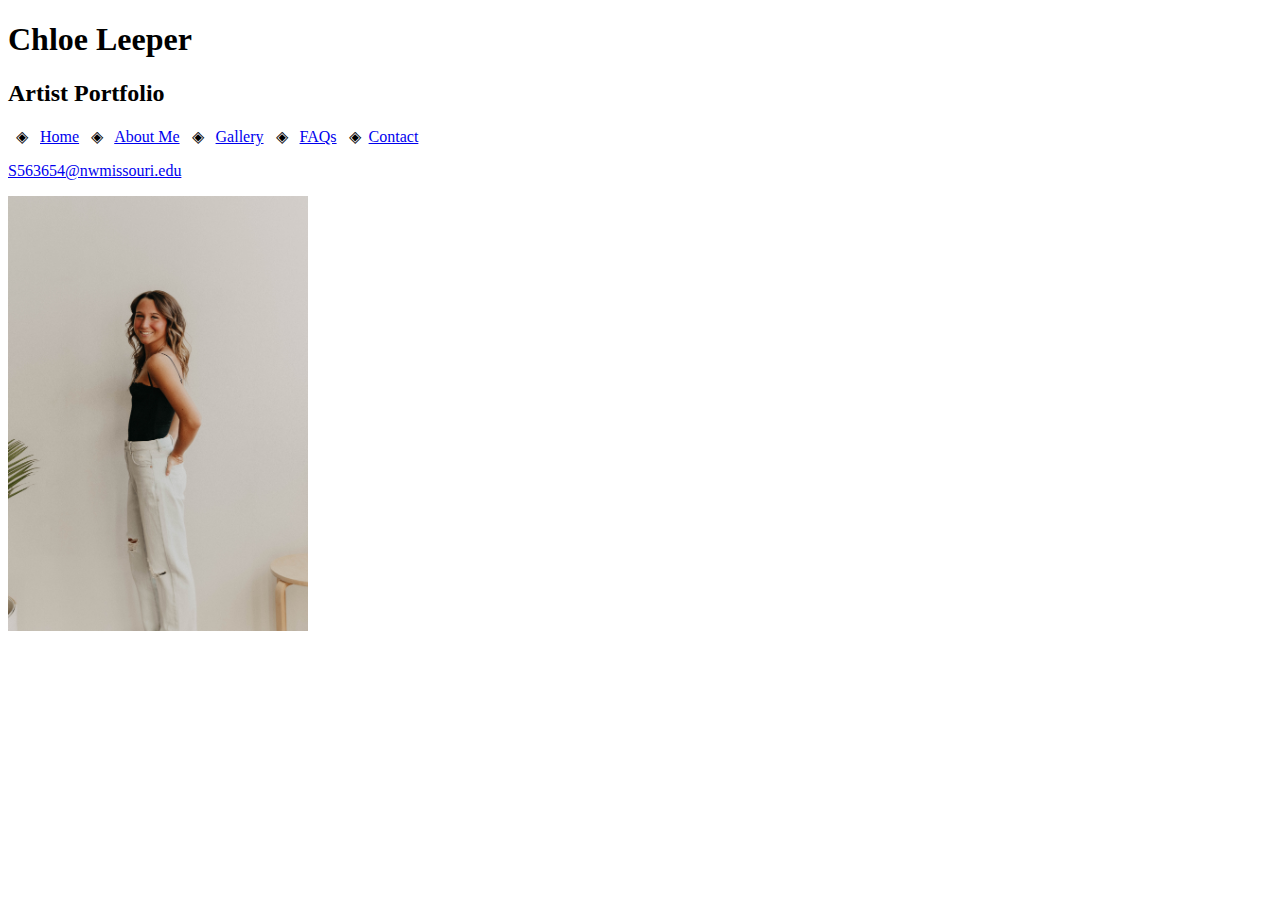
==== index.html @ f8e00d27 "portfolio-project-Chloeleeper" ====
<!DOCTYPE html>
<html lang="en">
<!--
chloe leeper
index.html
february 5, 2025
-->

<head>
  <title></title>
  <meta charset="utf-8">
<nav>

  </nav>
</head>
<body>
  <h1>Chloe Leeper</h1>
<h2>Artist Portfolio</h2>
<p>&nbsp; &#9672; &nbsp; <a href="index.html">Home</a>
	&nbsp; &#9672; &nbsp; <a href="about.html">About Me</a>
	&nbsp; &#9672; &nbsp; <a href="gallery.html">Gallery</a>
	&nbsp; &#9672; &nbsp; <a href="faqs.html">FAQs</a>
	&nbsp; &#9672; &nbsp;<a href="contact.html">Contact</a></p>
    <footer>
  <p><a href="s563654@nwmissouri.edu">S563654@nwmissouri.edu</a></p>
</footer>
</body>
  <img src="images/chloeleeper.jpg" height="435px" width="300px" alt="chloe leeper"

</html>
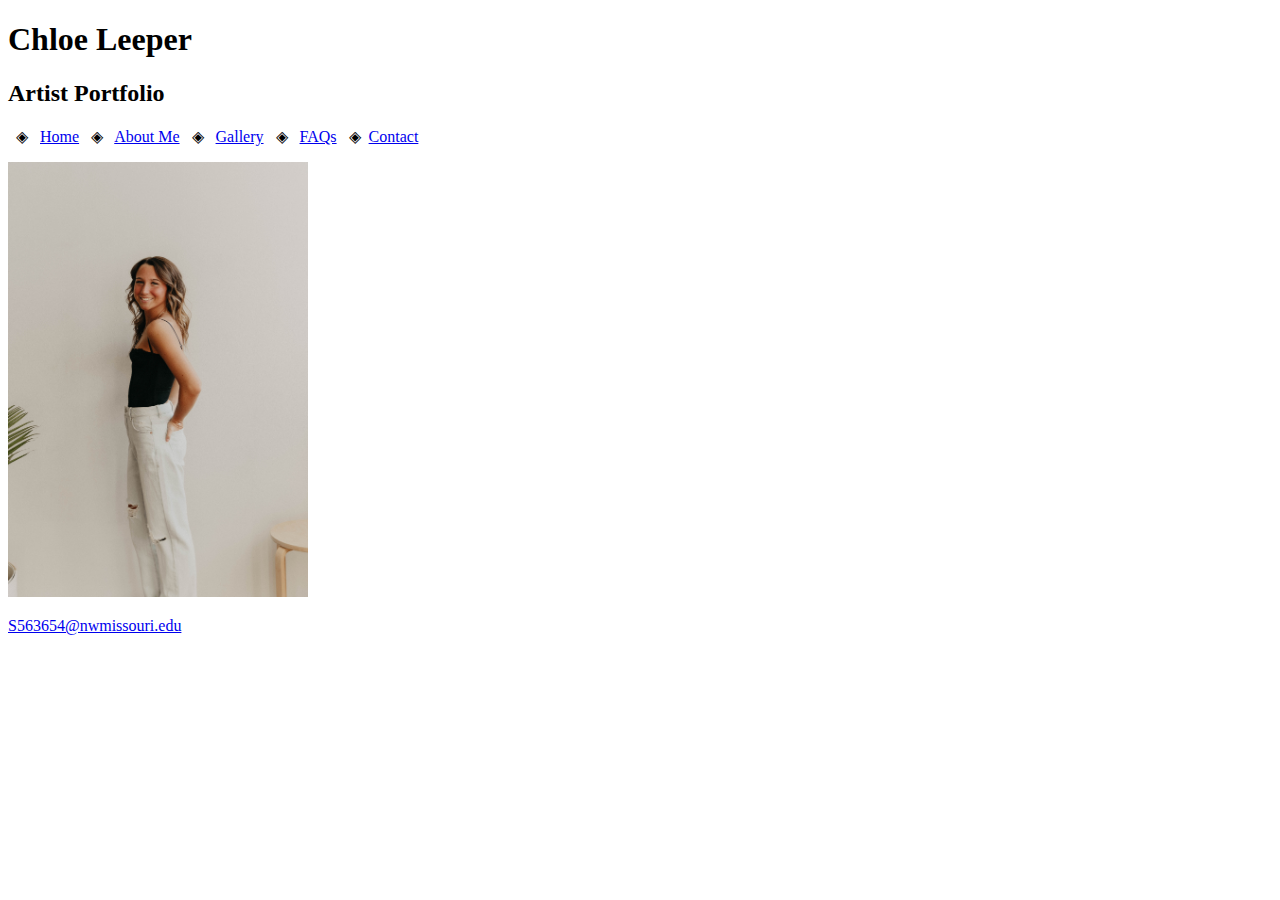
==== commit 262cd893: "portfolio-project-Chloeleeper" ====
--- a/index.html
+++ b/index.html
@@ -21,10 +21,10 @@
 	&nbsp; &#9672; &nbsp; <a href="gallery.html">Gallery</a>
 	&nbsp; &#9672; &nbsp; <a href="faqs.html">FAQs</a>
 	&nbsp; &#9672; &nbsp;<a href="contact.html">Contact</a></p>
-    <footer>
+ 
+</body>
+  <img src="images/chloeleeper.jpg" height="435px" width="300px" alt="chloe leeper"
+  <footer>
   <p><a href="s563654@nwmissouri.edu">S563654@nwmissouri.edu</a></p>
 </footer>
-</body>
-  <img src="images/chloeleeper.jpg" height="435px" width="300px" alt="chloe leeper"
-
 </html>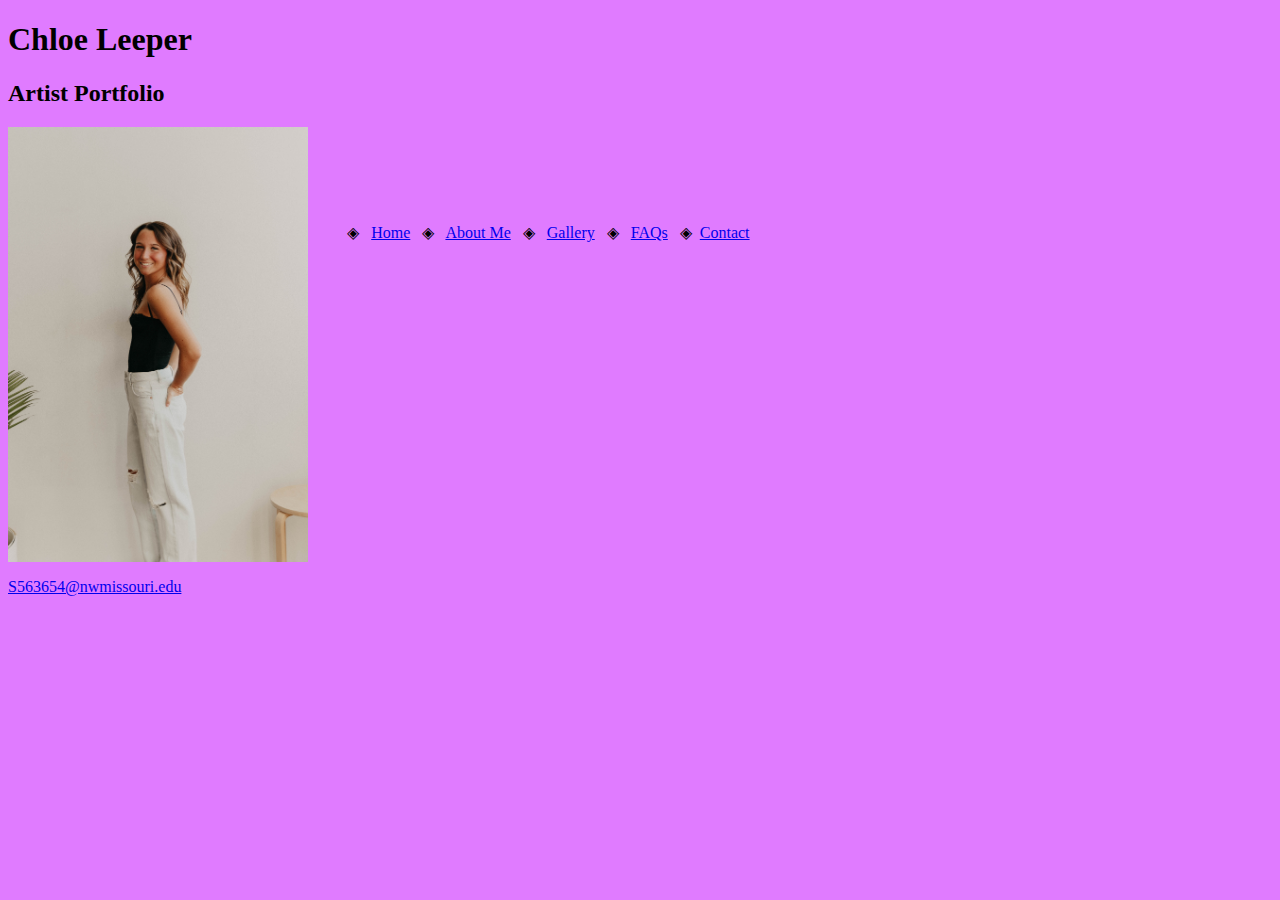
==== commit a921a305: "portfolio-project-Chloeleeper" ====
--- a/index.html
+++ b/index.html
@@ -6,22 +6,23 @@
 february 5, 2025
 -->
 
-<head>
+<head></head>
   <title></title>
   <meta charset="utf-8">
-<nav>
-
-  </nav>
+  <link rel="stylesheet" href="css/styles.css"
 </head>
+  
 <body>
+  
   <h1>Chloe Leeper</h1>
 <h2>Artist Portfolio</h2>
+  <nav>
 <p>&nbsp; &#9672; &nbsp; <a href="index.html">Home</a>
 	&nbsp; &#9672; &nbsp; <a href="about.html">About Me</a>
 	&nbsp; &#9672; &nbsp; <a href="gallery.html">Gallery</a>
 	&nbsp; &#9672; &nbsp; <a href="faqs.html">FAQs</a>
 	&nbsp; &#9672; &nbsp;<a href="contact.html">Contact</a></p>
- 
+ </nav>
 </body>
   <img src="images/chloeleeper.jpg" height="435px" width="300px" alt="chloe leeper"
   <footer>
--- a/css/styles.css
+++ b/css/styles.css
@@ -0,0 +1,114 @@
+<!DOCTYPE html>
+<!--
+chloe leeper
+contact.html
+february 20, 2025
+-->
+/*
+ * Author:Leeper
+ * Date: 2-11-25
+ * File anme: styles.css
+ */
+
+
+/*CSS Reset*/
+body, header, nav, main, footer, h1, div, img{
+margin: 0;
+    padding: 0;
+    border: 0;
+}
+
+
+nav ul{ 
+    list-style-type: none; 
+    margin: 0;
+    text-align: right;
+}
+
+nav li { 
+    display: inline-block;
+    font-size: 1.75em;
+}
+
+nav li {
+    display: block;
+    color:#fff;
+    text-align: center;
+    padding: 0.5em 1em;
+    text-decoration: none;
+}
+
+
+/*Style rules for body and images */
+body { 
+    background-color: #e07bff;
+    }
+    
+    img { 
+    max-width: 100%;
+    display:block;
+    }
+    
+/*Style rules for header */
+    header{
+     width: 25%;
+    float: left;
+  }    
+
+/*Style rules for navigation area*/
+nav{
+    width: 70%;
+    float: right;
+    margin: 5em 3em 0 0;
+}
+nav ul{
+    list-style-type: none;
+    margin: 0;
+    text-align: center;
+}
+nav li{
+    display: inline-block;
+    font-size: 1.5em;
+    font-family: Verdana, Arial, sans-serif;
+    font-weight: bold;
+}
+nav li a{
+    display: block;
+    color: #000;
+    text-align: center;
+    padding: 0.5em 1em;
+    text-decoration: none;
+}
+/*Styles rules for main content*/
+main{
+    clear:left;
+    background-color: #fff;
+    padding: 2%;
+    font-size: 1.25em;
+}
+
+#contact {
+    text-align: center;
+}
+
+#contact a { 
+color: #000000;
+text-decoration: none;
+}
+
+.map{
+    border: 8px solid #000;
+}
+
+/*style rules for footer content*/
+footer p{
+    font-size: 0.7em;
+    text-align: center;
+    color: #fff;
+    padding: 0 1em;
+}
+
+footer p a {
+    color: #fff;
+    text-decoration: none;
+}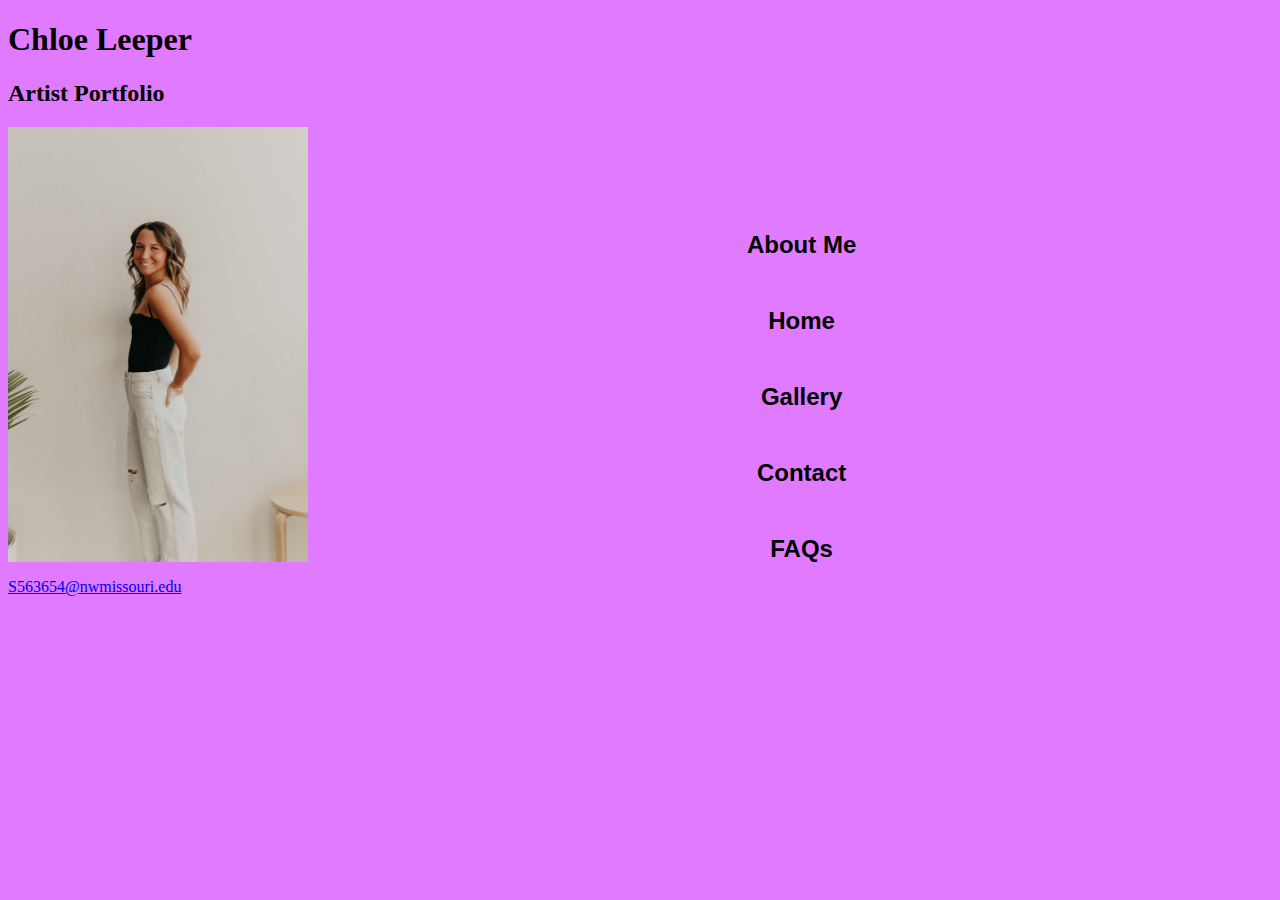
==== commit c80dd9b5: "portfolio-project-Chloeleeper" ====
--- a/index.html
+++ b/index.html
@@ -6,7 +6,7 @@
 february 5, 2025
 -->
 
-<head></head>
+<head>
   <title></title>
   <meta charset="utf-8">
   <link rel="stylesheet" href="css/styles.css"
@@ -16,13 +16,17 @@
   
   <h1>Chloe Leeper</h1>
 <h2>Artist Portfolio</h2>
-  <nav>
-<p>&nbsp; &#9672; &nbsp; <a href="index.html">Home</a>
-	&nbsp; &#9672; &nbsp; <a href="about.html">About Me</a>
-	&nbsp; &#9672; &nbsp; <a href="gallery.html">Gallery</a>
-	&nbsp; &#9672; &nbsp; <a href="faqs.html">FAQs</a>
-	&nbsp; &#9672; &nbsp;<a href="contact.html">Contact</a></p>
- </nav>
+   <nav>
+      <ul>
+        <li><a href="aboutme.html">About Me</a> </li>
+        <li><a href="home.html">Home</a> </li>
+        <li><a href="gallery.html">Gallery</a> </li>
+       <li><a href="contact.html">Contact</a></li>
+        <li><a href="faqs.html">FAQs</a></li>
+        
+      </ul>
+    </nav>
+
 </body>
   <img src="images/chloeleeper.jpg" height="435px" width="300px" alt="chloe leeper"
   <footer>
--- a/css/styles.css
+++ b/css/styles.css
@@ -67,7 +67,7 @@
     text-align: center;
 }
 nav li{
-    display: inline-block;
+    display: block;
     font-size: 1.5em;
     font-family: Verdana, Arial, sans-serif;
     font-weight: bold;
